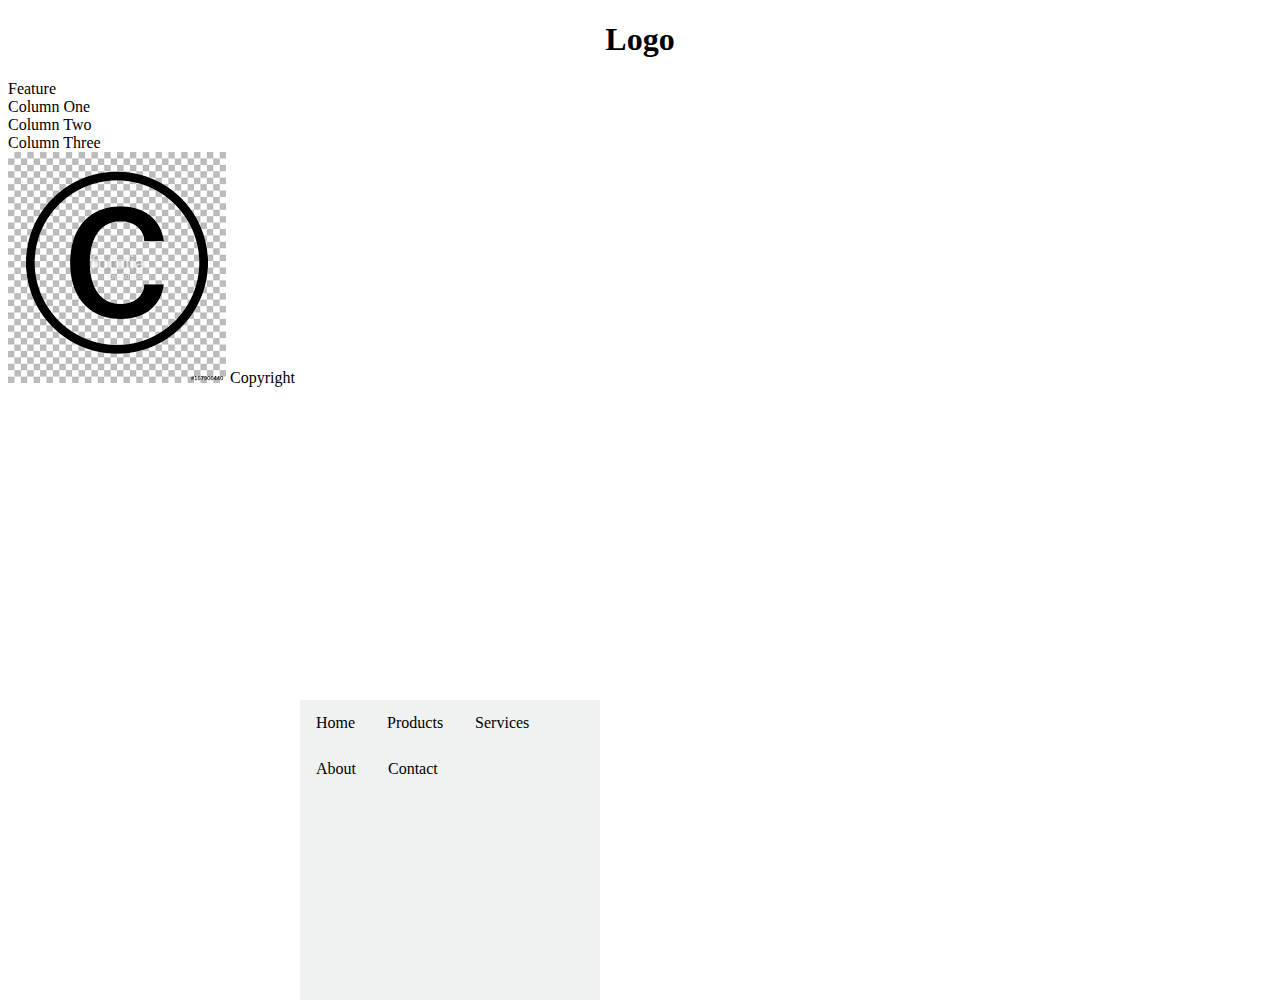
==== CSS3 - Advanced/Exercise1/index.html @ de5cac70 "Changed Folder Name" ====
<!DOCTYPE html>
<html>

<head>
    <title>Advanced1</title>
</head>
<link rel="stylesheet" href="style.css">

<body>
    <h1>Logo</h1>
    <div id="navbar">
            <ul>
                <li><a href="index.html" title="">Home</a></li>
                <li><a href="products.html" title="">Products</a></li>
                <li><a href="services.html" title="">Services</a></li>
                <li><a href="about.html" title="">About</a></li>
                <li><a href="contact.html" title="">Contact</a></li>
            </ul>
    </div>
    <div id="featurediv">
        Feature
    </div>
    <div class="3divs">Column One
    </div>
    <div class="3divs">Column Two
    </div>
    <div class="3divs">Column Three
    </div>
    <div>
        <img src="copyright.png" id="copyrightimg" alt="">
        Copyright
    </div>
</body>

</html>
---- CSS3 - Advanced/Exercise1/style.css ----
h1 {
    text-align: center;
}

ul {
    list-style-type: none;
    margin: 0;
    /*sets all the margin properties*/
    padding: 0;
    /*used to generate space around content*/
    overflow: hidden;
    /*whether to clip content or to add scrollbars */
    
    top: 0.5em;
    width: 100%;
}

li {
    float: left;
}

li a {
    display: block;
    color: black;
    text-align: center;
    padding: 14px 16px;
    text-decoration: none;
}

#navbar {
	width: 300px;
	height: 300px;
	left: 300px;
	bottom: -100px;
	position: absolute;
	background-color: #F0F1F1;
}
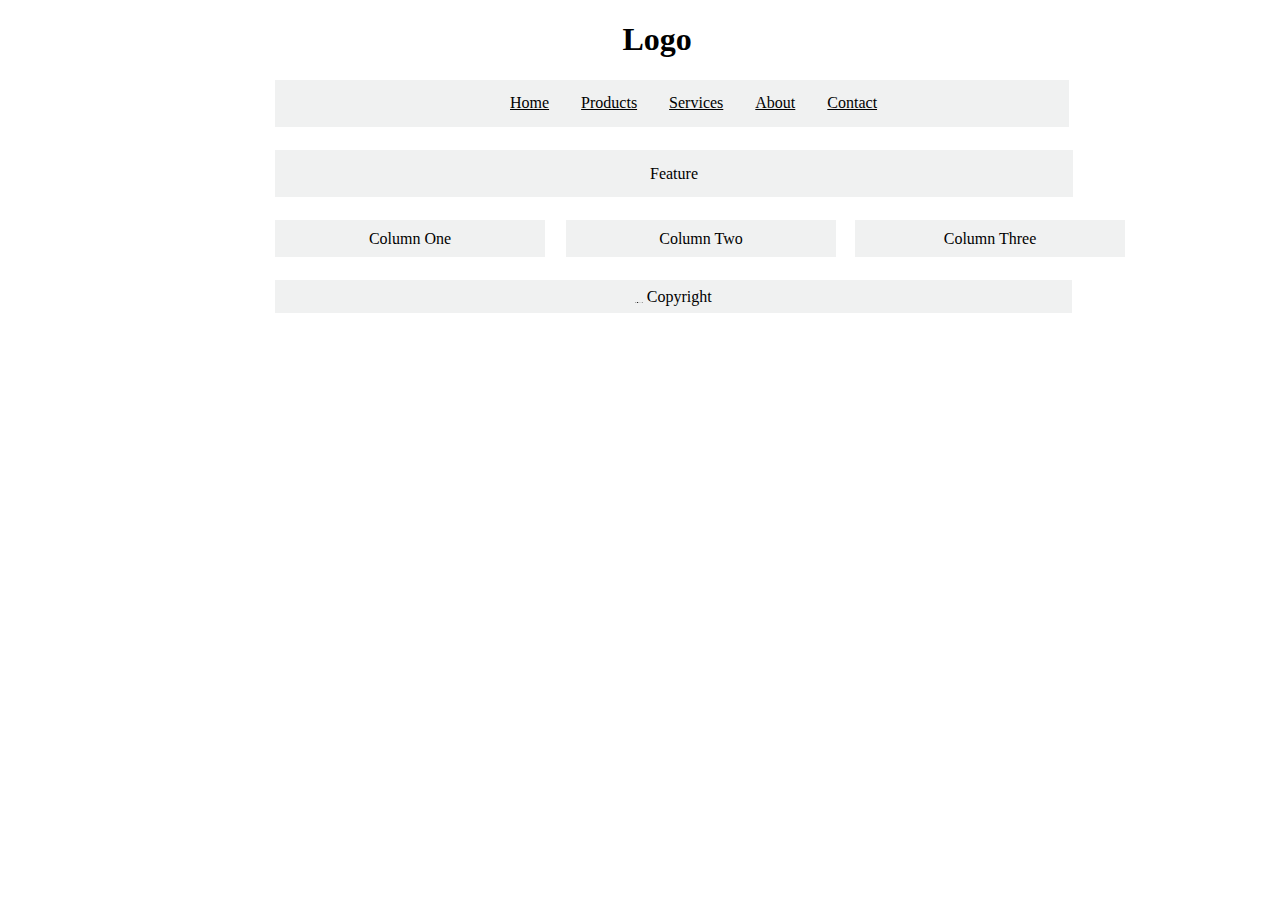
==== commit 69444ce5: "Creates index.hmtl, style.css" ====
--- a/CSS3 - Advanced/Exercise1/index.html
+++ b/CSS3 - Advanced/Exercise1/index.html
@@ -10,23 +10,23 @@
     <h1>Logo</h1>
     <div id="navbar">
             <ul>
-                <li><a href="index.html" title="">Home</a></li>
+                <li id="left"><a href="index.html" title="">Home</a></li>
                 <li><a href="products.html" title="">Products</a></li>
                 <li><a href="services.html" title="">Services</a></li>
                 <li><a href="about.html" title="">About</a></li>
                 <li><a href="contact.html" title="">Contact</a></li>
             </ul>
     </div>
-    <div id="featurediv">
+   <div id="featurediv">
         Feature
+    </div> 
+    <div class="divs" id="firstc">Column One
     </div>
-    <div class="3divs">Column One
+  	 <div class="divs" id="secondc">Column Two
     </div>
-    <div class="3divs">Column Two
+    <div class="divs" id="thirdc">Column Three
     </div>
-    <div class="3divs">Column Three
-    </div>
-    <div>
+    <div id="copyright">
         <img src="copyright.png" id="copyrightimg" alt="">
         Copyright
     </div>
--- a/CSS3 - Advanced/Exercise1/style.css
+++ b/CSS3 - Advanced/Exercise1/style.css
@@ -1,5 +1,5 @@
 h1 {
-    text-align: center;
+    margin-left: 48vw;
 }
 
 ul {
@@ -24,14 +24,77 @@
     color: black;
     text-align: center;
     padding: 14px 16px;
-    text-decoration: none;
+    text-decoration: underline;
+
 }
 
 #navbar {
-	width: 300px;
-	height: 300px;
-	left: 300px;
-	bottom: -100px;
+	width: 62vw;
+	height: 47px;
+	left: 275px;
 	position: absolute;
+	align-content: center;
+	
 	background-color: #F0F1F1;
+}
+
+#left{
+	margin-left: 219px;
+}
+
+#featurediv {
+	width: 60vw;
+	height: 17px;
+	left: 275px;
+	top: 150px;
+	position: absolute;
+	text-align: center;
+	padding: 15px;
+	
+	background-color: #F0F1F1;
+
+}
+
+.divs {
+	width: 250px;
+	height: 17px;
+	position: absolute;
+	text-align: center;
+	background-color: #F0F1F1;
+	padding: 8px;
+}
+
+#firstc {
+ top: 220px;
+ left: 275px;
+ padding: 10px;
+}
+#secondc {
+ top: 220px;
+ left: 556px;
+ margin-left: 10px;
+ padding: 10px;
+
+}
+#thirdc {
+ top: 220px;
+ left: 835px;
+ margin-left: 20px;
+ padding: 10px;
+}
+
+#copyrightimg {
+	height: 1%;
+	width: 1%;
+}
+
+#copyright {
+	width: 61vw;
+	height: 17px;
+	position: absolute;
+	text-align: center;
+	background-color: #F0F1F1;
+	padding: 8px;
+	top: 280px;
+	left: 275px;
 }